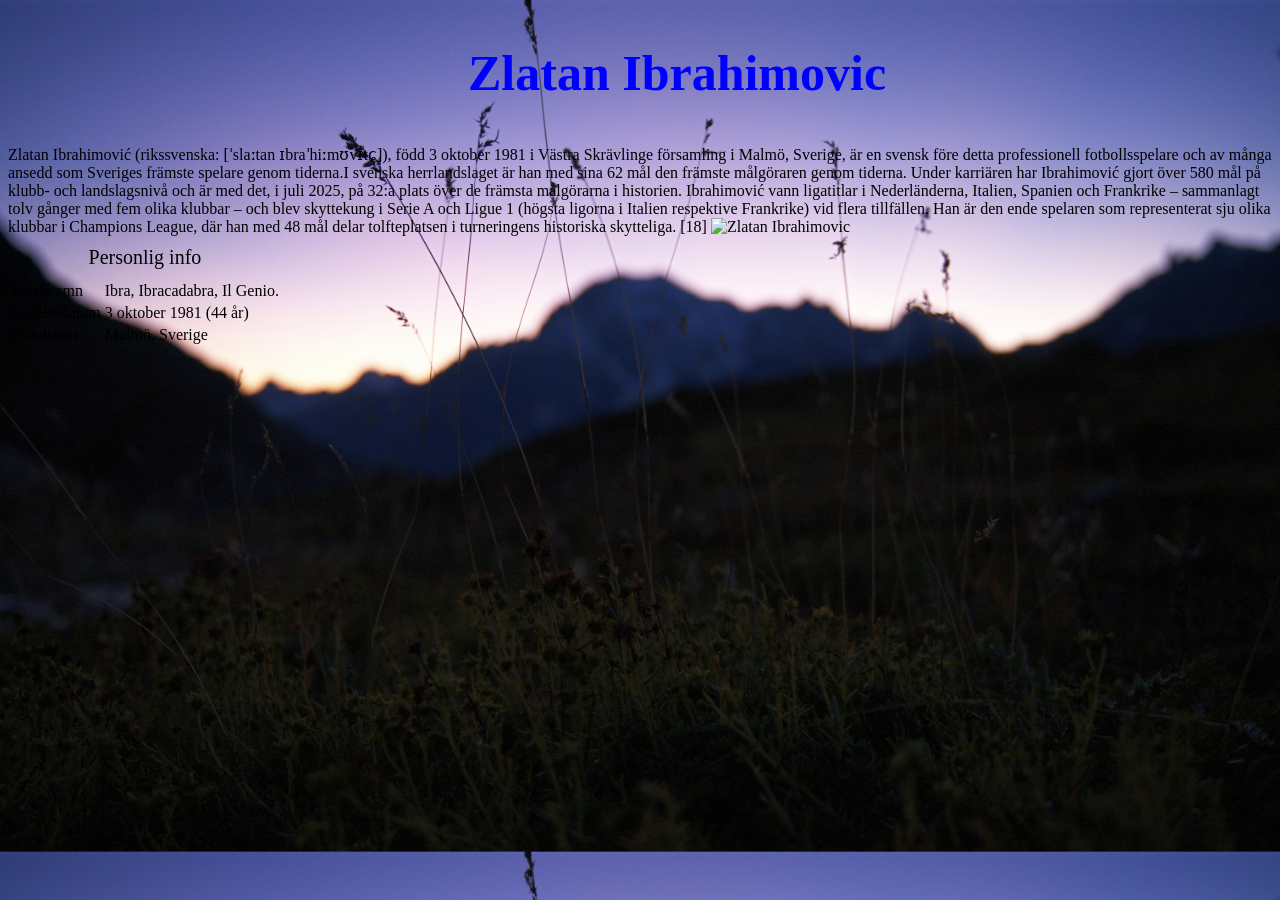
==== kapitel 2/index.html @ 4edf26b1 "Skapar table, caption, p, h1. Börjat med css setaljer" ====
<!DOCTYPE html>
<html lang="en">
<head>
    <meta charset="UTF-8">
    <meta name="viewport" content="width=device-width, initial-scale=1.0">
    <title>Zlatan</title>
    <link rel="stylesheet" href="style.css">
</head>
<body>
    <h1>Zlatan Ibrahimovic</h1>
    <p1>Zlatan Ibrahimović (rikssvenska: [ˈslaːtan ɪbraˈhiːmʊvɪtɕ]), född 3 oktober 1981 i Västra Skrävlinge församling i Malmö, Sverige, är en svensk före detta professionell fotbollsspelare och av många ansedd som Sveriges främste spelare genom tiderna.I svenska herrlandslaget är han med sina 62 mål den främste målgöraren genom tiderna. Under karriären har Ibrahimović gjort över 580 mål på klubb- och landslagsnivå och är med det, i juli 2025, på 32:a plats över de främsta målgörarna i historien.</p1>
    <p2>Ibrahimović vann ligatitlar i Nederländerna, Italien, Spanien och Frankrike – sammanlagt tolv gånger med fem olika klubbar – och blev skyttekung i Serie A och Ligue 1 (högsta ligorna i Italien respektive Frankrike) vid flera tillfällen. Han är den ende spelaren som representerat sju olika klubbar i Champions League, där han med 48 mål delar tolfteplatsen i turneringens historiska skytteliga. [18]</p2>
    <table>
<caption>Personlig info</caption>
<tr>
    <td>Smeknamn</td>
    <td>Ibra, Ibracadabra, Il Genio.</td>
</tr>
<tr>
<td>Födelsedatum</td>
<td>3 oktober 1981 (44 år)</td>
</tr>

<tr>
<td>Födelseort</td>
<td>Malmö, Sverige</td>
</tr>
<img src="./bilder/Zlatan_Ibrahimović_June_2018.jpg" alt="Zlatan Ibrahimovic">
    </table>
</body>
</html>
---- kapitel 2/style.css ----
Body {background-image: url(./bilder/oleg-demakov-bkIfm7X-LG8-unsplash.jpg);
    background-size: cover;
}
h1{
    color: blue;
    font-size: 50px;
    padding: 10px;
    margin-left: 450px;

}
p{width: 1200px;
    padding: 30px;
    border-radius: 20px;
color: rgb(17, 236, 203);

}
table{}
caption{ 
    font-size: 20px;
padding: 10px;
 

}

tr{}
td{}
img{}
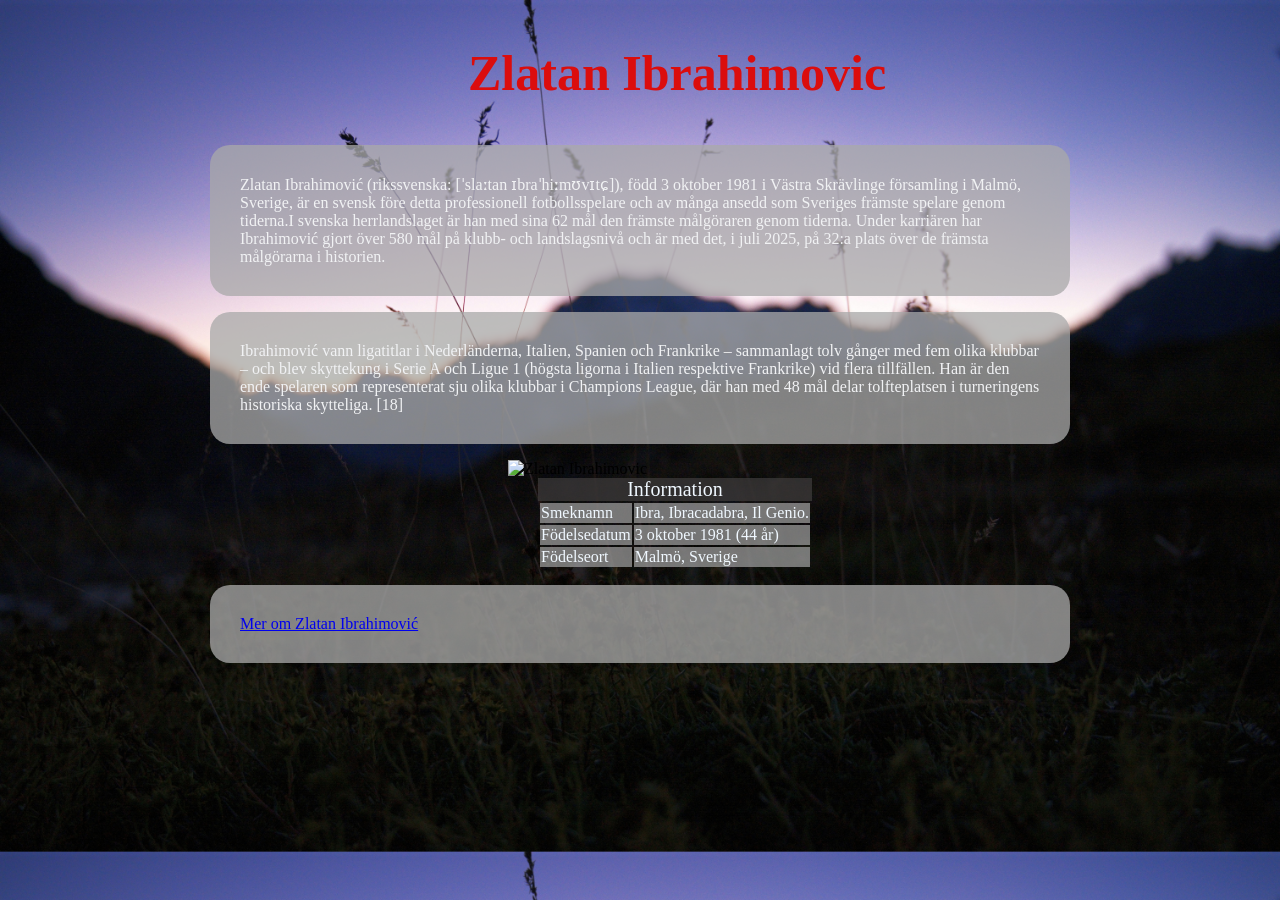
==== commit 79e55444: "Jag har gjort färdigt min hemsida. Jag la till blurr på bakgrunds färg." ====
--- a/kapitel 2/index.html
+++ b/kapitel 2/index.html
@@ -8,10 +8,10 @@
 </head>
 <body>
     <h1>Zlatan Ibrahimovic</h1>
-    <p1>Zlatan Ibrahimović (rikssvenska: [ˈslaːtan ɪbraˈhiːmʊvɪtɕ]), född 3 oktober 1981 i Västra Skrävlinge församling i Malmö, Sverige, är en svensk före detta professionell fotbollsspelare och av många ansedd som Sveriges främste spelare genom tiderna.I svenska herrlandslaget är han med sina 62 mål den främste målgöraren genom tiderna. Under karriären har Ibrahimović gjort över 580 mål på klubb- och landslagsnivå och är med det, i juli 2025, på 32:a plats över de främsta målgörarna i historien.</p1>
-    <p2>Ibrahimović vann ligatitlar i Nederländerna, Italien, Spanien och Frankrike – sammanlagt tolv gånger med fem olika klubbar – och blev skyttekung i Serie A och Ligue 1 (högsta ligorna i Italien respektive Frankrike) vid flera tillfällen. Han är den ende spelaren som representerat sju olika klubbar i Champions League, där han med 48 mål delar tolfteplatsen i turneringens historiska skytteliga. [18]</p2>
+    <p>Zlatan Ibrahimović (rikssvenska: [ˈslaːtan ɪbraˈhiːmʊvɪtɕ]), född 3 oktober 1981 i Västra Skrävlinge församling i Malmö, Sverige, är en svensk före detta professionell fotbollsspelare och av många ansedd som Sveriges främste spelare genom tiderna.I svenska herrlandslaget är han med sina 62 mål den främste målgöraren genom tiderna. Under karriären har Ibrahimović gjort över 580 mål på klubb- och landslagsnivå och är med det, i juli 2025, på 32:a plats över de främsta målgörarna i historien.</p>
+    <p>Ibrahimović vann ligatitlar i Nederländerna, Italien, Spanien och Frankrike – sammanlagt tolv gånger med fem olika klubbar – och blev skyttekung i Serie A och Ligue 1 (högsta ligorna i Italien respektive Frankrike) vid flera tillfällen. Han är den ende spelaren som representerat sju olika klubbar i Champions League, där han med 48 mål delar tolfteplatsen i turneringens historiska skytteliga. [18]</p>
     <table>
-<caption>Personlig info</caption>
+<caption>Information</caption>
 <tr>
     <td>Smeknamn</td>
     <td>Ibra, Ibracadabra, Il Genio.</td>
@@ -27,5 +27,6 @@
 </tr>
 <img src="./bilder/Zlatan_Ibrahimović_June_2018.jpg" alt="Zlatan Ibrahimovic">
     </table>
+    <p><a href="https://sv.wikipedia.org/wiki/Zlatan_Ibrahimovi%C4%87">Mer om Zlatan Ibrahimović</a></p>
 </body>
 </html>
--- a/kapitel 2/style.css
+++ b/kapitel 2/style.css
@@ -2,26 +2,38 @@
     background-size: cover;
 }
 h1{
-    color: blue;
+    color: rgb(219, 13, 13);
     font-size: 50px;
     padding: 10px;
     margin-left: 450px;
 
 }
-p{width: 1200px;
-    padding: 30px;
-    border-radius: 20px;
-color: rgb(17, 236, 203);
-
+p{
+    width: 800px;
+color: rgb(241, 242, 244);
+margin-left: auto;
+margin-right: auto;
+background-color: rgba(169, 169, 169, 0.757);
+padding: 30px;
+border-radius: 20px;
 }
-table{}
+table{
+    margin-left: 530px;
+}
 caption{ 
     font-size: 20px;
-padding: 10px;
- 
+
+ color: aliceblue;
+ background-color: rgba(63, 61, 61, 0.697);
 
 }
 
 tr{}
-td{}
-img{}+td{
+    color: aliceblue;
+    background-color: rgba(169, 169, 169, 0.677);
+
+}
+img{
+    margin-left: 500px;
+}
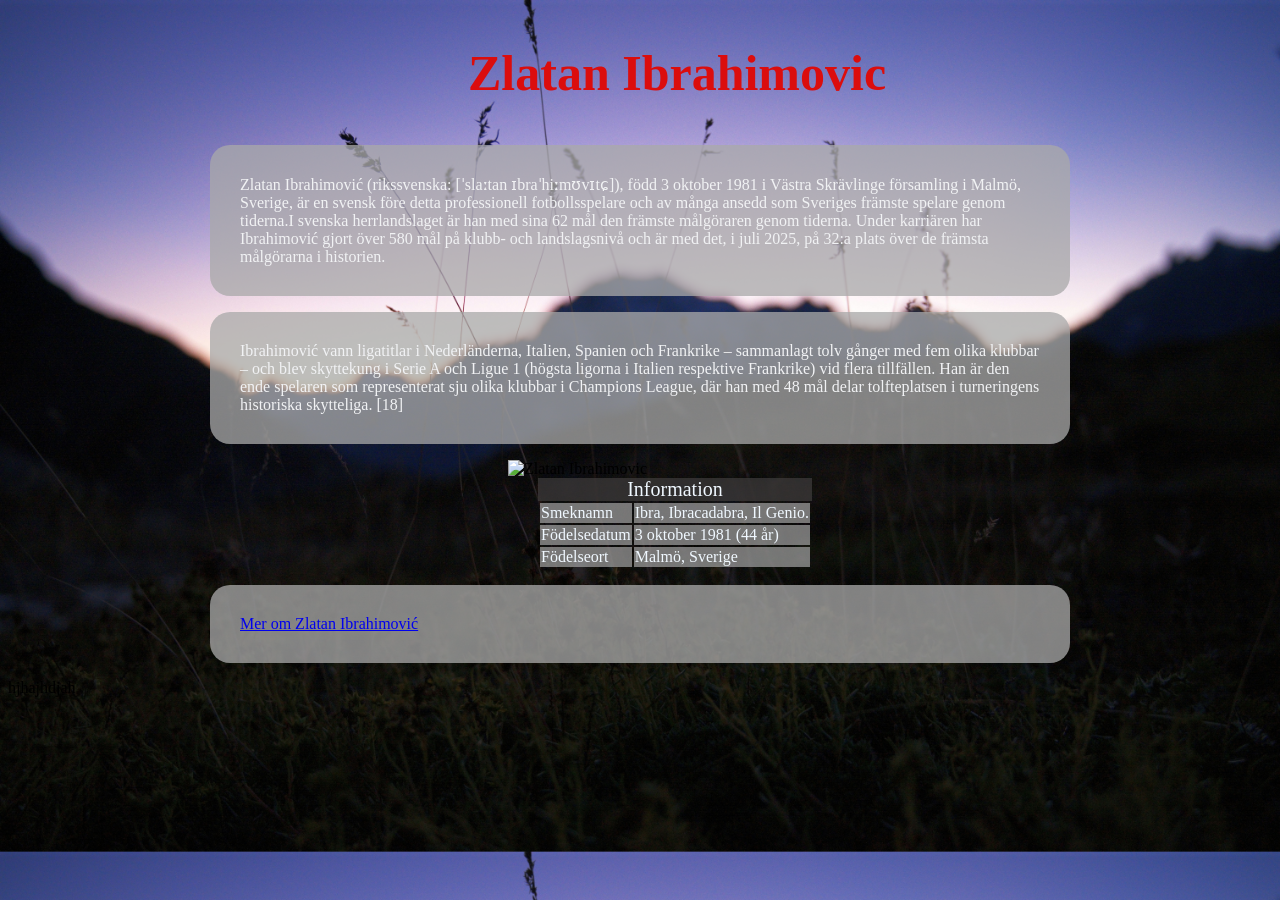
==== commit 195aac9d: "Jag har gjort färdigt min hemsida. Jag la till blurr på bakgrunds" ====
--- a/kapitel 2/index.html
+++ b/kapitel 2/index.html
@@ -29,4 +29,4 @@
     </table>
     <p><a href="https://sv.wikipedia.org/wiki/Zlatan_Ibrahimovi%C4%87">Mer om Zlatan Ibrahimović</a></p>
 </body>
-</html>+</html>hjhajhdjah
